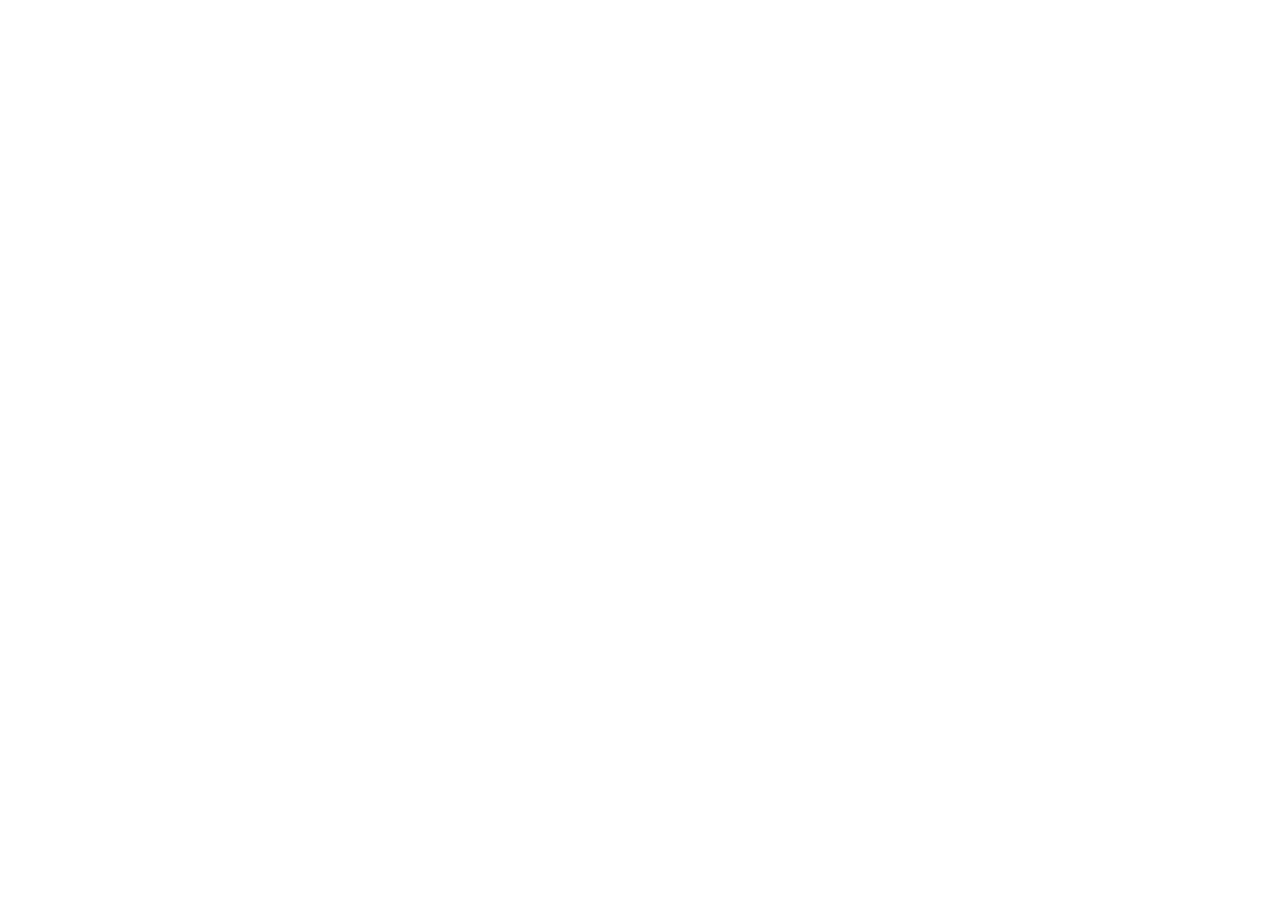
==== checkpoint1-main/index.html @ e2e22828 "Inicio do projeto com javaSacript" ====
<!DOCTYPE html>
<html lang="en">
<head>
    <meta charset="UTF-8">
    <meta name="viewport" content="width=device-width, initial-scale=1.0">
    <title>vinharia-agnello</title>
</head>
<body>
    
</body>
</html>
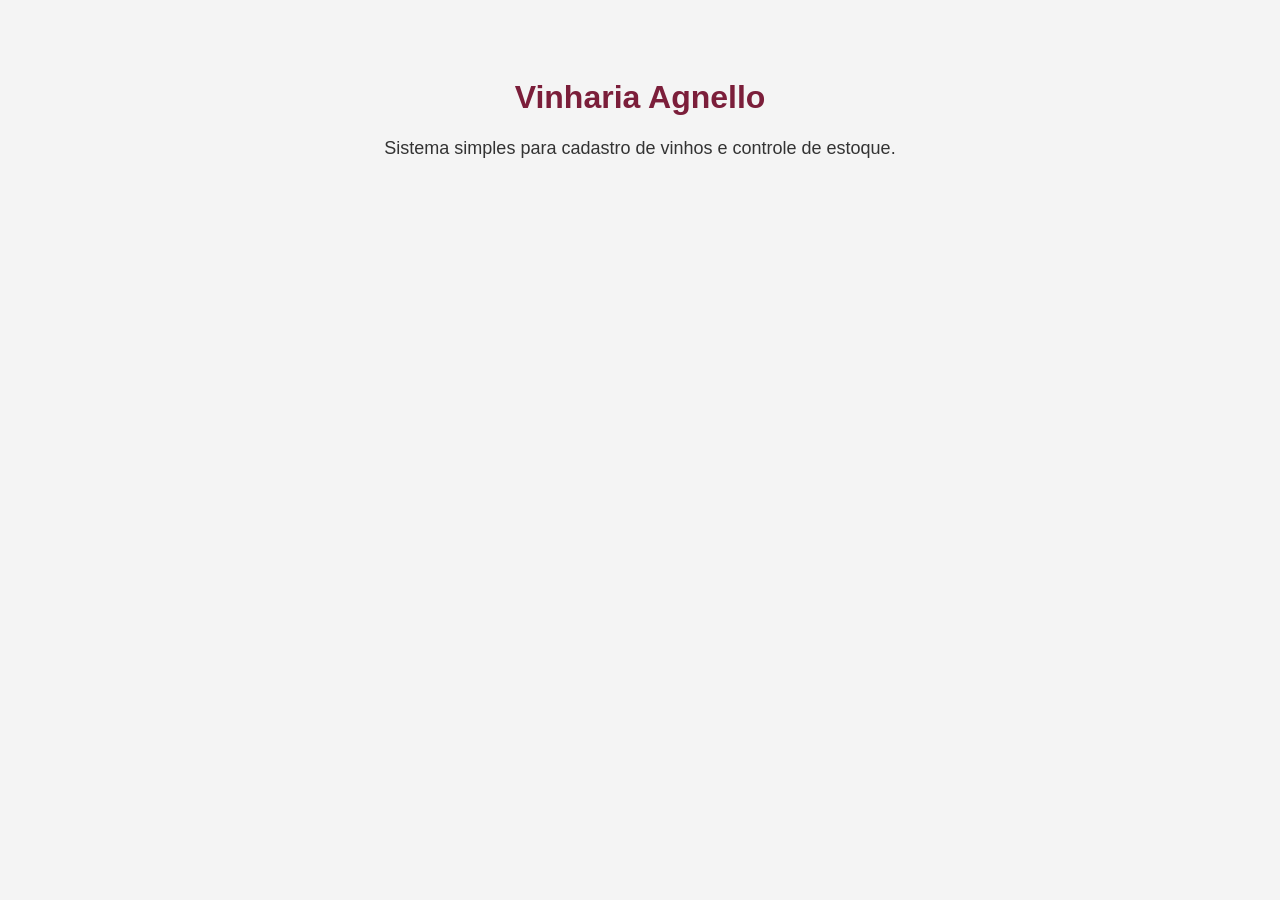
==== commit fc992ff4: "Nesta faze criei programas para auxiliar o usuário a identificar o vinho colocando as informações do" ====
--- a/checkpoint1-main/index.html
+++ b/checkpoint1-main/index.html
@@ -3,9 +3,20 @@
 <head>
     <meta charset="UTF-8">
     <meta name="viewport" content="width=device-width, initial-scale=1.0">
+ 
     <title>vinharia-agnello</title>
+
+    <link rel="stylesheet" href="style.css">
+
 </head>
 <body>
-    
+    <h1>Vinharia Agnello</h1>
+            <p>Sistema simples para cadastro de vinhos e controle de estoque.</p>
+
+
+
+
+        <h2 script src="script.js"></h2>
+
 </body>
 </html>
--- a/checkpoint1-main/style.css
+++ b/checkpoint1-main/style.css
@@ -0,0 +1,15 @@
+body {
+    font-family: Arial, sans-serif;
+    background-color: #f4f4f4;
+    text-align: center;
+    padding: 50px;
+}
+
+h1 {
+    color: #7b1e3a;
+}
+
+p {
+    font-size: 18px;
+    color: #333333;
+}
